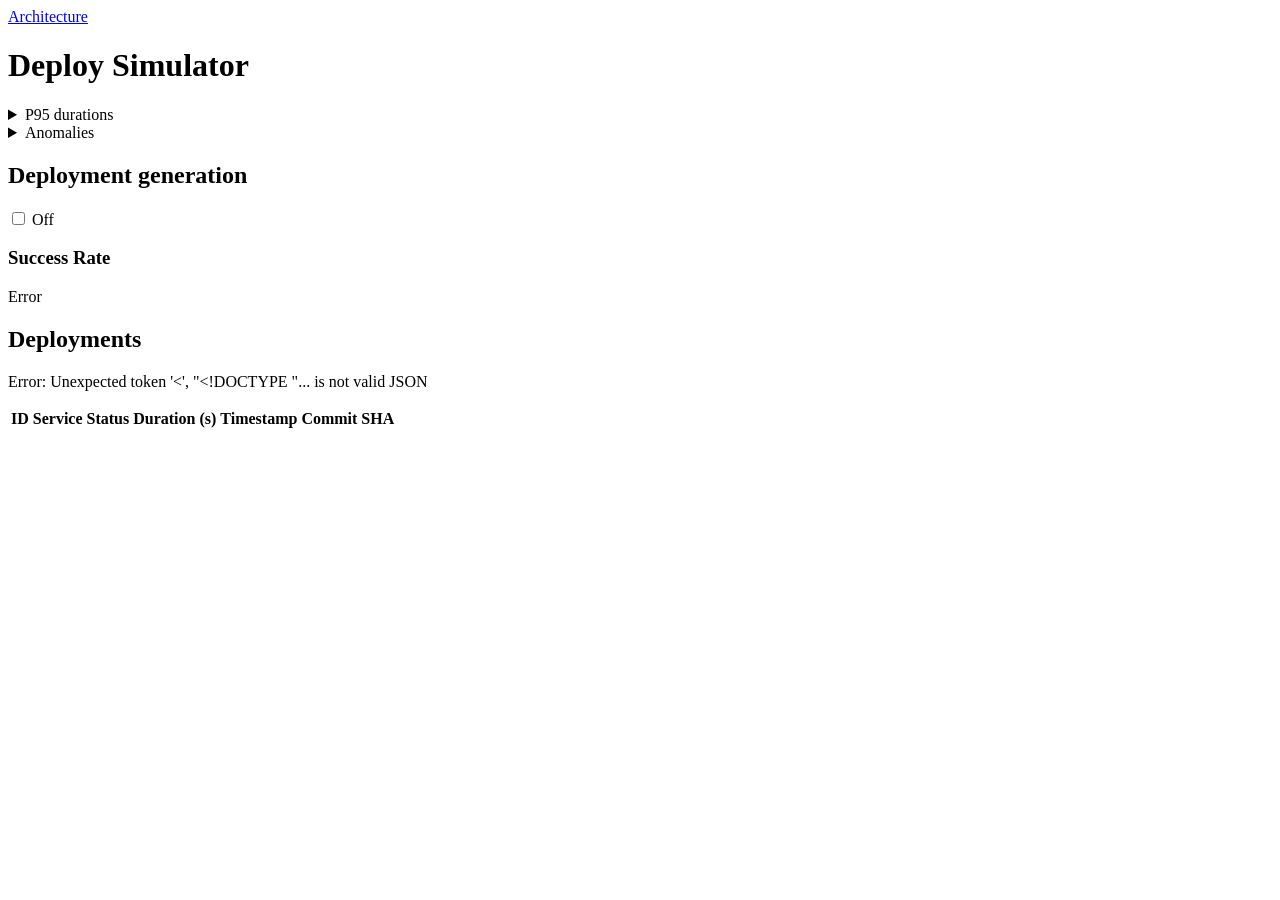
==== App/static/index.html @ 3e9c392a "deploy simulator with dummy data feeding, p95 duration, anomaly detection and success rate" ====
<!DOCTYPE html>
<html lang="en">
<head>
  <meta charset="UTF-8">
  <meta name="viewport" content="width=device-width, initial-scale=1.0">
  <title>Deploy Simulator</title>
  <!-- Styles live in a separate file -->
  <link rel="stylesheet" href="/static/styles.css">
</head>
<body>
  <nav class="top-nav">
    <a href="/architecture.html">Architecture</a>
  </nav>
  <h1>Deploy Simulator</h1>

  <!-- Section 1: p95 durations (collapsed by default) -->
  <details class="collapsible-section">
    <summary>P95 durations</summary>
    <div class="details-content">
      <button type="button" id="p95-button">Pull p95 durations</button>
      <p id="p95-message">Click the button to load p95 data.</p>
      <div class="table-scroll">
        <table>
          <thead>
            <tr>
              <th>Service</th>
              <th>Duration (s)</th>
              <th>Status</th>
              <th>ID</th>
              <th>Timestamp</th>
              <th>Commit SHA</th>
            </tr>
          </thead>
          <tbody id="p95-body">
            <!-- Rows are inserted by JavaScript -->
          </tbody>
        </table>
      </div>
    </div>
  </details>

  <!-- Section 2: anomalies (collapsed by default) -->
  <details class="collapsible-section">
    <summary>Anomalies</summary>
    <div class="details-content">
      <button type="button" id="anomalies-button">Pull anomalies</button>
      <p id="anomalies-message">Click the button to load anomalies.</p>
      <div class="table-scroll">
        <table>
          <thead>
            <tr>
              <th>ID</th>
              <th>Service</th>
              <th>Status</th>
              <th>Duration (s)</th>
              <th>Timestamp</th>
              <th>Commit SHA</th>
            </tr>
          </thead>
          <tbody id="anomalies-body">
            <!-- Rows are inserted by JavaScript -->
          </tbody>
        </table>
      </div>
    </div>
  </details>

  <!-- Section 3: deployment generation switch + success rate -->
  <section id="generation-section">
    <div class="generation-row">
      <div class="generation-controls">
        <h2>Deployment generation</h2>
        <div class="switch-row">
          <label class="switch">
            <!-- checked = on (start), unchecked = off (stop) -->
            <input type="checkbox" id="generation-switch">
            <span class="slider"></span>
          </label>
          <span id="generation-status">Off</span>
        </div>
      </div>
      <!-- Success rate box — refreshes every 10 seconds -->
      <div class="success-rate-box">
        <h3>Success Rate</h3>
        <p id="success-rate-value">—</p>
      </div>
    </div>
  </section>

  <!-- Section 4: live table of deployments -->
  <section id="deployments-section">
    <h2>Deployments</h2>
    <p id="table-message">Loading…</p>
    <div class="table-scroll">
      <table>
        <thead>
          <tr>
            <th>ID</th>
            <th>Service</th>
            <th>Status</th>
            <th>Duration (s)</th>
            <th>Timestamp</th>
            <th>Commit SHA</th>
          </tr>
        </thead>
        <tbody id="deployments-body">
          <!-- Rows are inserted by JavaScript -->
        </tbody>
      </table>
    </div>
  </section>

  <script>
    // --- DOM references ---
    const p95Button = document.getElementById("p95-button");
    const p95Body = document.getElementById("p95-body");
    const p95Message = document.getElementById("p95-message");
    const anomaliesButton = document.getElementById("anomalies-button");
    const anomaliesBody = document.getElementById("anomalies-body");
    const anomaliesMessage = document.getElementById("anomalies-message");
    const generationSwitch = document.getElementById("generation-switch");
    const generationStatus = document.getElementById("generation-status");
    const successRateValue = document.getElementById("success-rate-value");
    const deploymentsBody = document.getElementById("deployments-body");
    const tableMessage = document.getElementById("table-message");

    // Refresh intervals (milliseconds)
    const REFRESH_INTERVAL_MS = 5000;
    const SUCCESS_RATE_INTERVAL_MS = 10000;

    // Map API status values to CSS classes for colour
    function statusClass(status) {
      return "status-" + status.replace("_", "-");
    }

    // --- P95 durations table (loaded on button click) ---
    p95Button.addEventListener("click", async () => {
      p95Button.disabled = true;
      p95Message.textContent = "Loading…";

      try {
        const response = await fetch("/p95");
        const results = await response.json();

        if (!response.ok) {
          throw new Error(results.message || "Failed to load p95 durations");
        }

        p95Body.innerHTML = "";

        for (const item of results) {
          const dep = item.deployment;
          const row = document.createElement("tr");

          // API returns a message object when there are fewer than 5 deployments
          if (dep.message) {
            row.innerHTML =
              "<td>" + item.service + "</td>" +
              "<td colspan=\"5\">" + dep.message + "</td>";
          } else {
            row.innerHTML =
              "<td>" + item.service + "</td>" +
              "<td>" + dep.duration + "</td>" +
              "<td class=\"" + statusClass(dep.status) + "\">" + dep.status + "</td>" +
              "<td>" + dep.id + "</td>" +
              "<td>" + dep.timestamp + "</td>" +
              "<td>" + dep.commit_sha + "</td>";
          }

          p95Body.appendChild(row);
        }

        p95Message.textContent = "Loaded p95 for " + results.length + " service(s).";
      } catch (error) {
        p95Message.textContent = "Error: " + error.message;
      } finally {
        p95Button.disabled = false;
      }
    });

    // --- Anomalies table (loaded on button click) ---
    anomaliesButton.addEventListener("click", async () => {
      anomaliesButton.disabled = true;
      anomaliesMessage.textContent = "Loading…";

      try {
        const response = await fetch("/anomalies");
        const anomalies = await response.json();

        if (!response.ok) {
          throw new Error(anomalies.message || "Failed to load anomalies");
        }

        anomaliesBody.innerHTML = "";

        if (anomalies.length === 0) {
          anomaliesMessage.textContent = "No anomalies found.";
          return;
        }

        for (const d of anomalies) {
          const row = document.createElement("tr");
          row.innerHTML =
            "<td>" + d.id + "</td>" +
            "<td>" + d.service + "</td>" +
            "<td class=\"" + statusClass(d.status) + "\">" + d.status + "</td>" +
            "<td>" + d.duration + "</td>" +
            "<td>" + d.timestamp + "</td>" +
            "<td>" + d.commit_sha + "</td>";
          anomaliesBody.appendChild(row);
        }

        anomaliesMessage.textContent =
          anomalies.length + " anomal" + (anomalies.length === 1 ? "y" : "ies") + " found.";
      } catch (error) {
        anomaliesMessage.textContent = "Error: " + error.message;
      } finally {
        anomaliesButton.disabled = false;
      }
    });

    // --- Generation switch ---
    // Sync switch with server state on page load (e.g. after refresh while generation is running)
    async function syncGenerationSwitch() {
      try {
        const response = await fetch("/deployments/status");
        const data = await response.json();

        if (!response.ok) {
          throw new Error(data.message || "Failed to load generation status");
        }

        generationSwitch.checked = data.running;
        generationStatus.textContent = data.running ? "On" : "Off";
      } catch (error) {
        generationSwitch.checked = false;
        generationStatus.textContent = "Off";
      }
    }

    syncGenerationSwitch();

    // Only one state at a time: on calls /start, off calls /stop
    generationSwitch.addEventListener("change", async () => {
      const isOn = generationSwitch.checked;
      const endpoint = isOn ? "/deployments/start" : "/deployments/stop";

      // Disable switch while the API request is in flight
      generationSwitch.disabled = true;
      generationStatus.textContent = isOn ? "Starting…" : "Stopping…";

      try {
        const response = await fetch(endpoint, { method: "POST" });
        const data = await response.json();

        if (!response.ok) {
          throw new Error(data.message || "Request failed");
        }

        // Sync label with confirmed state
        generationStatus.textContent = isOn ? "On" : "Off";
      } catch (error) {
        // Revert switch if the API call failed
        generationSwitch.checked = !isOn;
        generationStatus.textContent = generationSwitch.checked ? "On" : "Off";
        alert(error.message);
      } finally {
        generationSwitch.disabled = false;
      }
    });

    // --- Success rate (refreshes every 10 seconds) ---
    async function loadSuccessRate() {
      try {
        const response = await fetch("/success-rate");
        const data = await response.json();

        if (!response.ok) {
          throw new Error(data.message || "Failed to load success rate");
        }

        successRateValue.textContent = data.value.toFixed(1) + "%";
      } catch (error) {
        successRateValue.textContent = "Error";
      }
    }

    loadSuccessRate();
    setInterval(loadSuccessRate, SUCCESS_RATE_INTERVAL_MS);

    // --- Deployments table ---
    // Fetch deployments and rebuild table rows
    async function loadDeployments() {
      try {
        const response = await fetch("/deployments");
        const deployments = await response.json();

        if (!response.ok) {
          throw new Error(deployments.message || "Failed to load deployments");
        }

        // Clear existing rows
        deploymentsBody.innerHTML = "";

        if (deployments.length === 0) {
          tableMessage.textContent = "No deployments yet.";
          return;
        }

        tableMessage.textContent =
          deployments.length + " deployment(s) — refreshes every 5 seconds";

        // One table row per deployment
        for (const d of deployments) {
          const row = document.createElement("tr");
          row.innerHTML =
            "<td>" + d.id + "</td>" +
            "<td>" + d.service + "</td>" +
            "<td class=\"" + statusClass(d.status) + "\">" + d.status + "</td>" +
            "<td>" + d.duration + "</td>" +
            "<td>" + d.timestamp + "</td>" +
            "<td>" + d.commit_sha + "</td>";
          deploymentsBody.appendChild(row);
        }
      } catch (error) {
        tableMessage.textContent = "Error: " + error.message;
      }
    }

    // Load immediately, then every 5 seconds
    loadDeployments();
    setInterval(loadDeployments, REFRESH_INTERVAL_MS);
  </script>
</body>
</html>
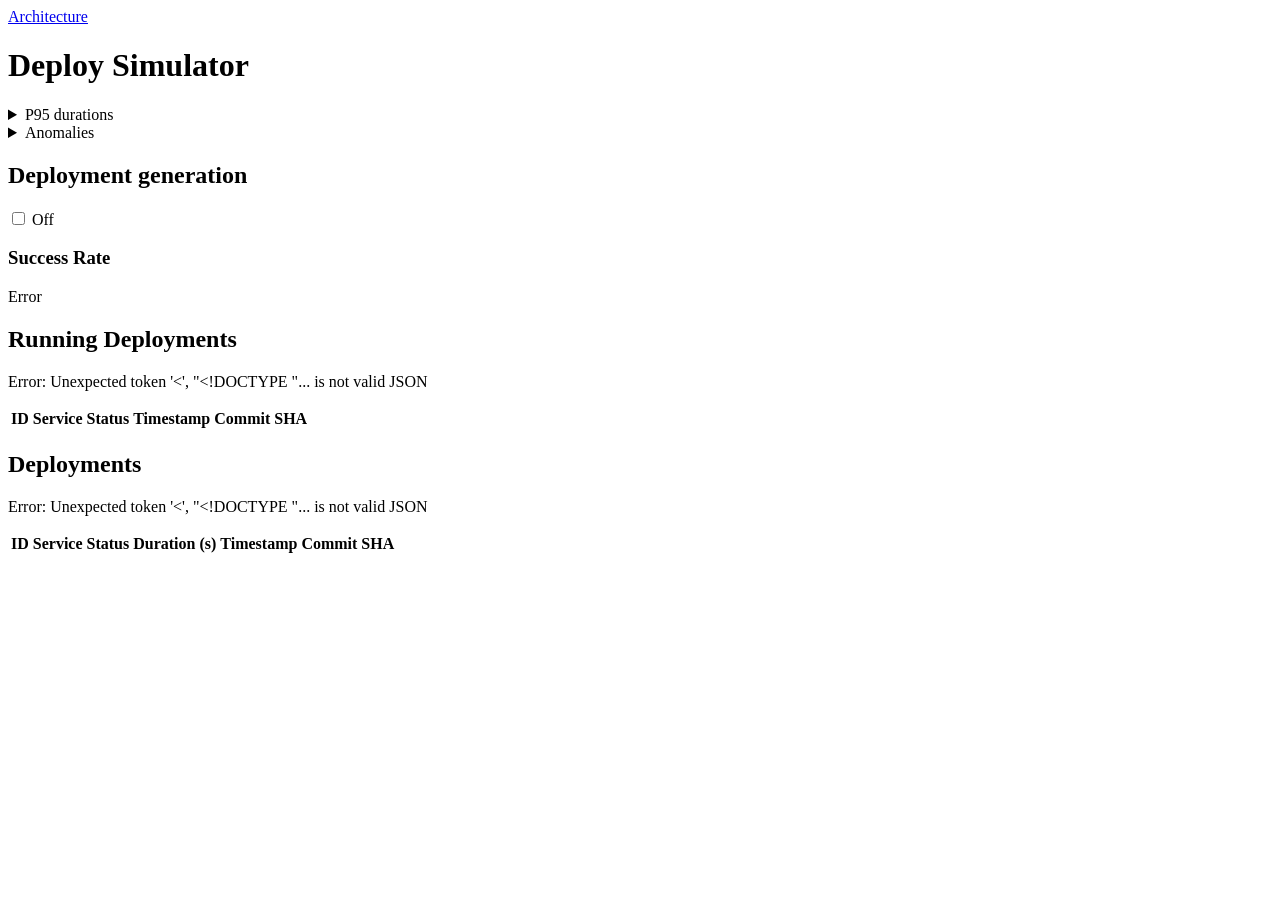
==== commit 4e0c065b: "modifying the code to accomodate running deployments" ====
--- a/App/static/index.html
+++ b/App/static/index.html
@@ -87,7 +87,29 @@
     </div>
   </section>
 
-  <!-- Section 4: live table of deployments -->
+  <!-- Section 4: running deployments -->
+  <section id="running-deployments-section">
+    <h2>Running Deployments</h2>
+    <p id="running-table-message">Loading…</p>
+    <div class="table-scroll">
+      <table>
+        <thead>
+          <tr>
+            <th>ID</th>
+            <th>Service</th>
+            <th>Status</th>
+            <th>Timestamp</th>
+            <th>Commit SHA</th>
+          </tr>
+        </thead>
+        <tbody id="running-deployments-body">
+          <!-- Rows are inserted by JavaScript -->
+        </tbody>
+      </table>
+    </div>
+  </section>
+
+  <!-- Section 5: latest completed deployments -->
   <section id="deployments-section">
     <h2>Deployments</h2>
     <p id="table-message">Loading…</p>
@@ -121,6 +143,8 @@
     const generationSwitch = document.getElementById("generation-switch");
     const generationStatus = document.getElementById("generation-status");
     const successRateValue = document.getElementById("success-rate-value");
+    const runningDeploymentsBody = document.getElementById("running-deployments-body");
+    const runningTableMessage = document.getElementById("running-table-message");
     const deploymentsBody = document.getElementById("deployments-body");
     const tableMessage = document.getElementById("table-message");
 
@@ -131,6 +155,42 @@
     // Map API status values to CSS classes for colour
     function statusClass(status) {
       return "status-" + status.replace("_", "-");
+    }
+
+    function renderDeploymentRow(d, includeDuration = true) {
+      const row = document.createElement("tr");
+      const durationCell = includeDuration ? "<td>" + d.duration + "</td>" : "";
+      row.innerHTML =
+        "<td>" + d.id + "</td>" +
+        "<td>" + d.service + "</td>" +
+        "<td class=\"" + statusClass(d.status) + "\">" + d.status + "</td>" +
+        durationCell +
+        "<td>" + d.timestamp + "</td>" +
+        "<td>" + d.commit_sha + "</td>";
+      return row;
+    }
+
+    function renderDeploymentTable(
+      deployments,
+      tbody,
+      messageEl,
+      emptyText,
+      countLabel,
+      includeDuration = true
+    ) {
+      tbody.innerHTML = "";
+
+      if (deployments.length === 0) {
+        messageEl.textContent = emptyText;
+        return;
+      }
+
+      messageEl.textContent =
+        deployments.length + " " + countLabel + " — refreshes every 5 seconds";
+
+      for (const d of deployments) {
+        tbody.appendChild(renderDeploymentRow(d, includeDuration));
+      }
     }
 
     // --- P95 durations table (loaded on button click) ---
@@ -288,47 +348,54 @@
     loadSuccessRate();
     setInterval(loadSuccessRate, SUCCESS_RATE_INTERVAL_MS);
 
-    // --- Deployments table ---
-    // Fetch deployments and rebuild table rows
+    // --- Running deployments table ---
+    async function loadRunningDeployments() {
+      try {
+        const response = await fetch("/deployments/running");
+        const deployments = await response.json();
+
+        if (!response.ok) {
+          throw new Error(deployments.message || "Failed to load running deployments");
+        }
+
+        renderDeploymentTable(
+          deployments,
+          runningDeploymentsBody,
+          runningTableMessage,
+          "No running deployments.",
+          "running deployment(s)",
+          false
+        );
+      } catch (error) {
+        runningTableMessage.textContent = "Error: " + error.message;
+      }
+    }
+
+    // --- Latest completed deployments table ---
     async function loadDeployments() {
       try {
-        const response = await fetch("/deployments");
+        const response = await fetch("/deployments/latest");
         const deployments = await response.json();
 
         if (!response.ok) {
           throw new Error(deployments.message || "Failed to load deployments");
         }
 
-        // Clear existing rows
-        deploymentsBody.innerHTML = "";
-
-        if (deployments.length === 0) {
-          tableMessage.textContent = "No deployments yet.";
-          return;
-        }
-
-        tableMessage.textContent =
-          deployments.length + " deployment(s) — refreshes every 5 seconds";
-
-        // One table row per deployment
-        for (const d of deployments) {
-          const row = document.createElement("tr");
-          row.innerHTML =
-            "<td>" + d.id + "</td>" +
-            "<td>" + d.service + "</td>" +
-            "<td class=\"" + statusClass(d.status) + "\">" + d.status + "</td>" +
-            "<td>" + d.duration + "</td>" +
-            "<td>" + d.timestamp + "</td>" +
-            "<td>" + d.commit_sha + "</td>";
-          deploymentsBody.appendChild(row);
-        }
+        renderDeploymentTable(
+          deployments,
+          deploymentsBody,
+          tableMessage,
+          "No completed deployments yet.",
+          "completed deployment(s)"
+        );
       } catch (error) {
         tableMessage.textContent = "Error: " + error.message;
       }
     }
 
-    // Load immediately, then every 5 seconds
+    loadRunningDeployments();
     loadDeployments();
+    setInterval(loadRunningDeployments, REFRESH_INTERVAL_MS);
     setInterval(loadDeployments, REFRESH_INTERVAL_MS);
   </script>
 </body>
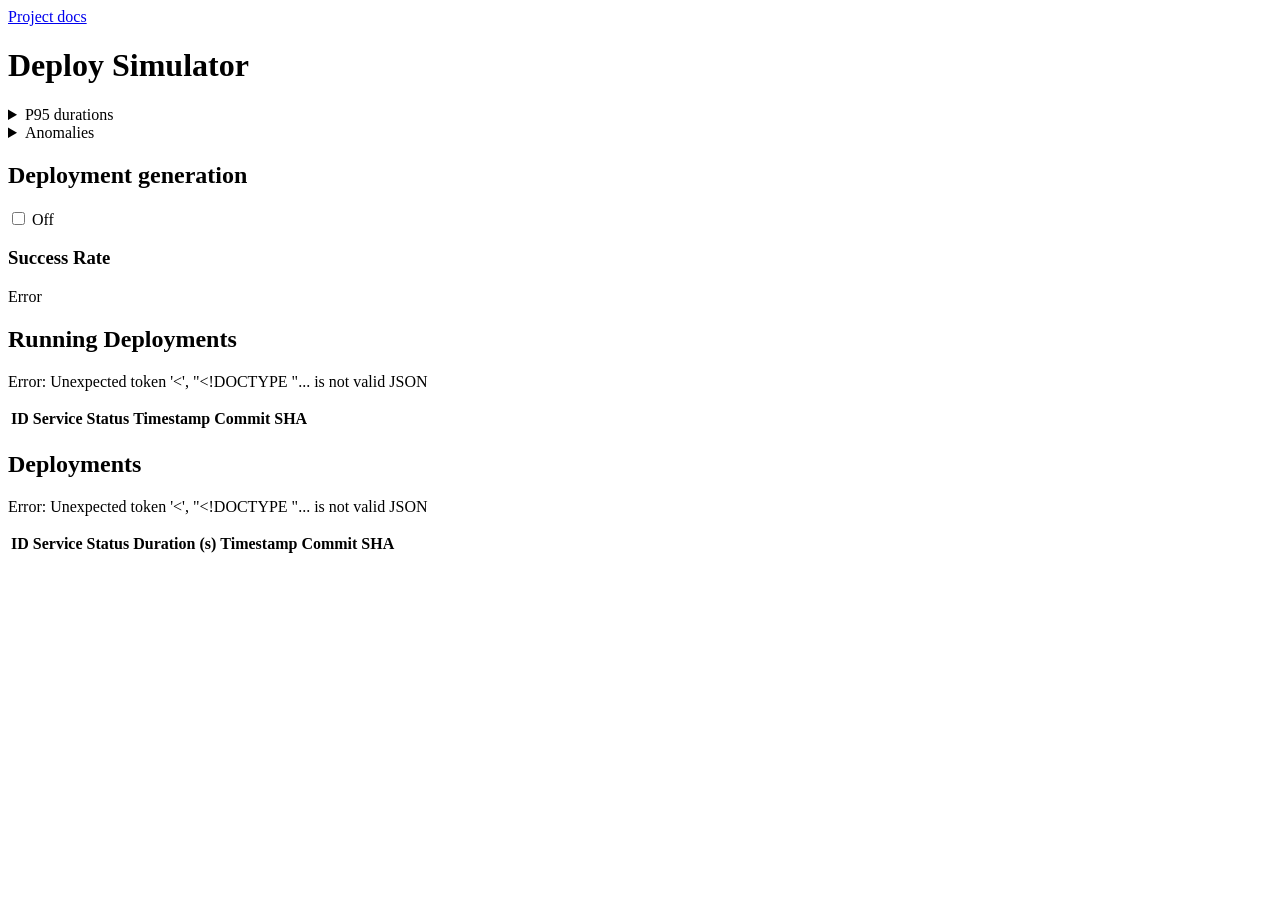
==== commit 7dc08e29: "creating index.html" ====
--- a/App/static/index.html
+++ b/App/static/index.html
@@ -9,7 +9,7 @@
 </head>
 <body>
   <nav class="top-nav">
-    <a href="/architecture.html">Architecture</a>
+    <a href="/project">Project docs</a>
   </nav>
   <h1>Deploy Simulator</h1>
 
